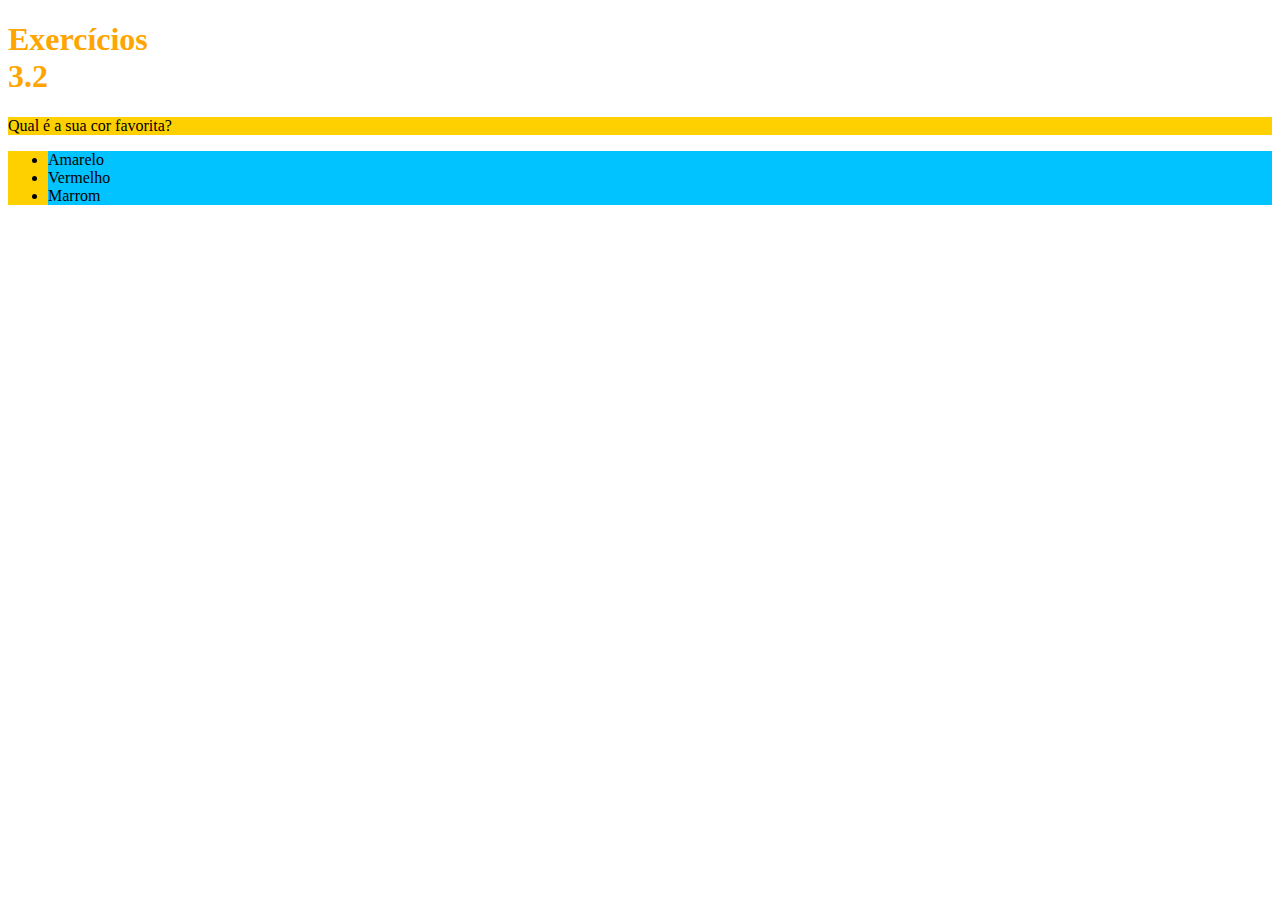
==== Fundamentos/bloco-3-introducao-a-html-e-css/dia-2-html-css-primeiros-passos-em-css/index.html @ 09267f56 "Criando exercicio dia 2" ====
<!DOCTYPE html>
<html lang="pt-br">
  <head>
    <meta charset="UTF-8">
    <title>HTML</title>
    <style>

        h1 {
            width: 65px;
            color: orange;
        }

        li {
            background-color: rgb(0, 195, 255);
        }

        .mudando-cor {
            background-color: rgb(255, 208, 0);
        }

    </style>
  </head>

  <body>
    <h1>Exercícios 3.2</h1>
    <p class="mudando-cor">Qual é a sua cor favorita?</p>
    <ul class="mudando-cor">
      <li>Amarelo</li>
      <li>Vermelho</li>
      <li>Marrom</li>
    </ul>
  </body>
</html>
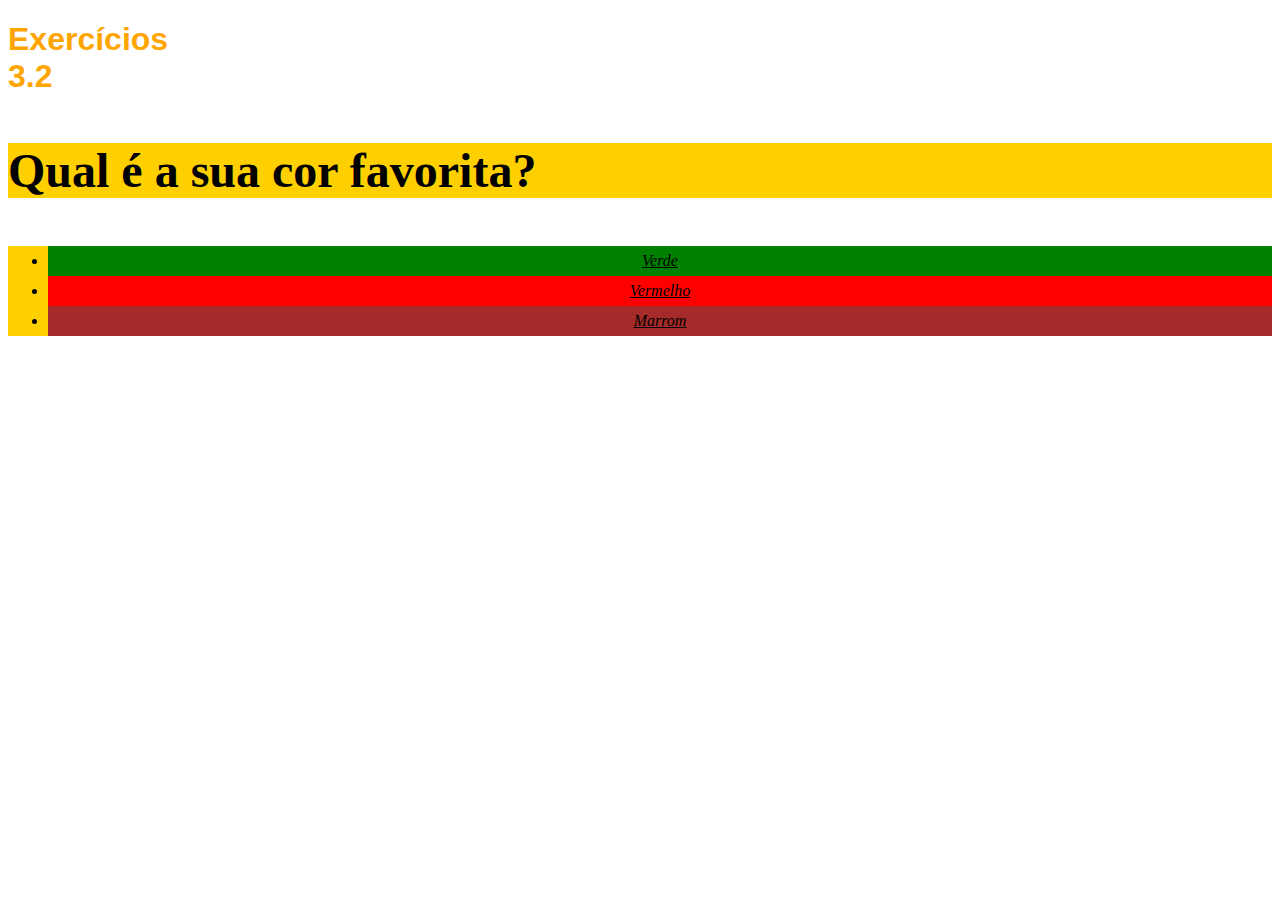
==== commit 14685d8b: "Merge pull request #3 from jonataspassos96/exercicios/3.2" ====
--- a/Fundamentos/bloco-3-introducao-a-html-e-css/dia-2-html-css-primeiros-passos-em-css/index.html
+++ b/Fundamentos/bloco-3-introducao-a-html-e-css/dia-2-html-css-primeiros-passos-em-css/index.html
@@ -3,31 +3,16 @@
   <head>
     <meta charset="UTF-8">
     <title>HTML</title>
-    <style>
-
-        h1 {
-            width: 65px;
-            color: orange;
-        }
-
-        li {
-            background-color: rgb(0, 195, 255);
-        }
-
-        .mudando-cor {
-            background-color: rgb(255, 208, 0);
-        }
-
-    </style>
+    <link rel="stylesheet" href="style.css">
   </head>
 
   <body>
     <h1>Exercícios 3.2</h1>
     <p class="mudando-cor">Qual é a sua cor favorita?</p>
     <ul class="mudando-cor">
-      <li>Amarelo</li>
-      <li>Vermelho</li>
-      <li>Marrom</li>
+      <li id="li-verde">Verde</li>
+      <li id="li-vermelho">Vermelho</li>
+      <li id="li-marrom">Marrom</li>
     </ul>
   </body>
 </html>--- a/Fundamentos/bloco-3-introducao-a-html-e-css/dia-2-html-css-primeiros-passos-em-css/style.css
+++ b/Fundamentos/bloco-3-introducao-a-html-e-css/dia-2-html-css-primeiros-passos-em-css/style.css
@@ -0,0 +1,38 @@
+body {
+    font-size: 16px;
+}
+
+h1 {
+    width: 65px;
+    color: orange;
+    font-family: sans-serif;
+}
+
+li {
+    background-color: rgb(0, 195, 255);
+    font-style: italic;
+    line-height: 30px;
+    text-align: center;
+    text-decoration: underline;
+}
+
+#li-verde {
+    background-color: green;
+}
+
+#li-vermelho {
+    background-color: red;
+}
+
+#li-marrom {
+    background-color: brown;
+}
+
+.mudando-cor {
+    background-color: rgb(255, 208, 0);
+}
+
+p {
+    font-weight: 600;
+    font-size: 3em;
+}